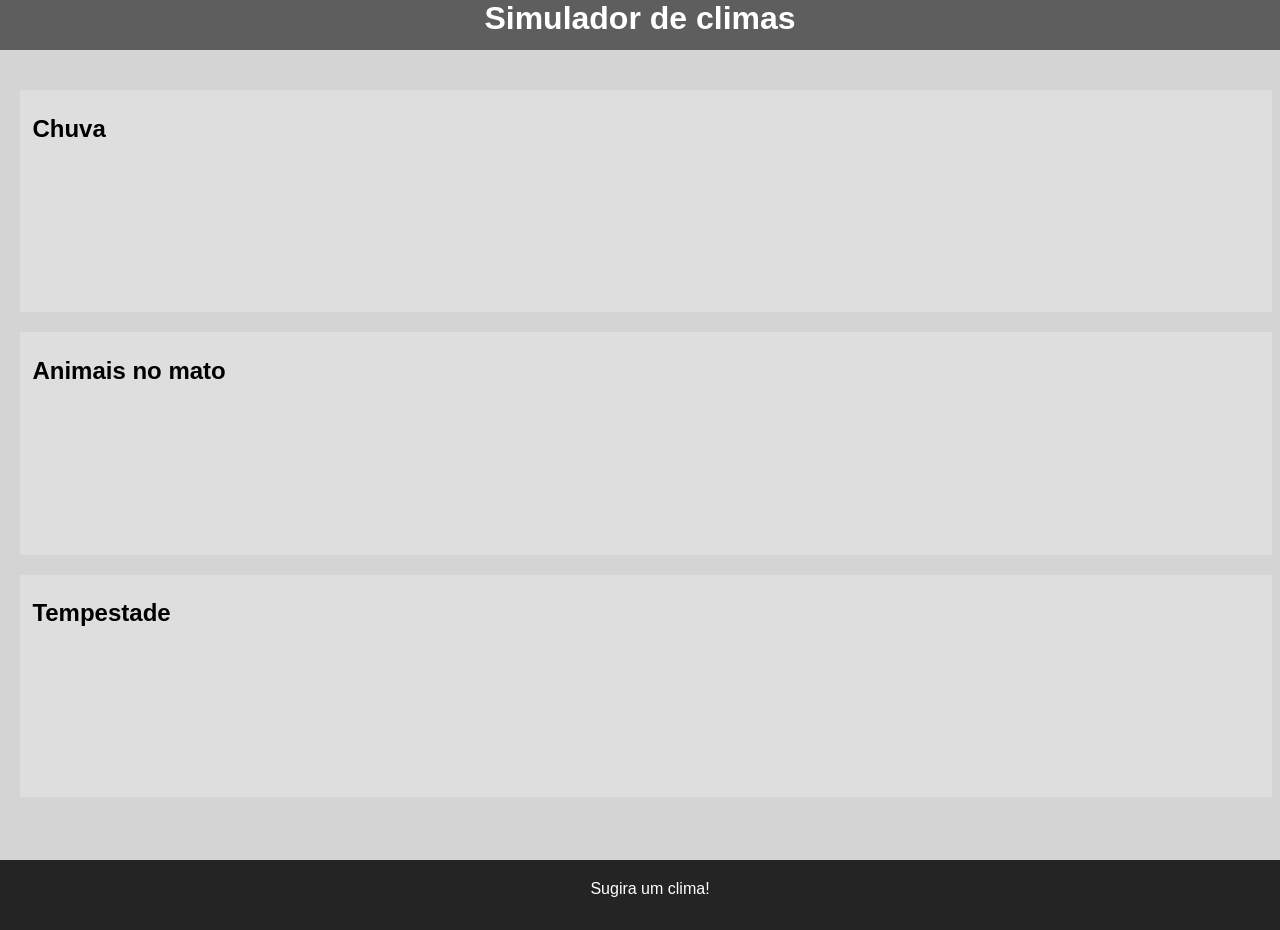
==== html-II-exercicios-main/exercicio2/index.html @ 415d5907 "feat: primeiras aulas e exercicios" ====
<!DOCTYPE html>
<html lang="en">
<head>
    <meta charset="UTF-8">
    <meta http-equiv="X-UA-Compatible" content="IE=edge">
    <meta name="viewport" content="width=device-width, initial-scale=1.0">
    <link rel="stylesheet" href="./style.css">
    <title>Exercício 2</title>
</head>
<body>
    <div class="a">
        <h1>Simulador de climas</h1>
    </div>
    
    <div class="b">
    
        <div class="c">
            <div class="d">
                <h2>Chuva</h2>
            </div>
            <div class="d">
                <h2>Animais no mato</h2>
            </div>
            <div class="d">
                <h2>Tempestade</h2>
            </div>
        </div>
    
    </div>
    <div class="e">
        <p>Sugira um clima!</p>
    </div>
    
</body>
</html>
---- html-II-exercicios-main/exercicio2/style.css ----
*{
    margin: 0;
    padding: 0;
    font-family: 'Helvetica', sans-serif;
  }
  
  header, .a{
    height: 50px;
    background-color: #5e5e5e;
    width: 100vw;
    text-align: center;
    color: white;
  }
  
  main, .b{
    height: 90vh;
    display: flex;
    flex-direction: row;
    align-items: stretch;
  }
  
  section, .c{
    background-color: #d4d4d4;
    width: 100%;
    padding: 20px 20px 0 20px;
  }
  
  article, .d{
    background-color: #dedede;
    height: 25%;
    width: 100%;
    margin-top: 20px;
    padding-top: 2%;
    padding-left: 1%;
  }
  
  footer, .e{
    background-color: #242424;
    height: 50px;
    padding: 20px 0 0 20px;
    text-align: center;
    color: white;
  }
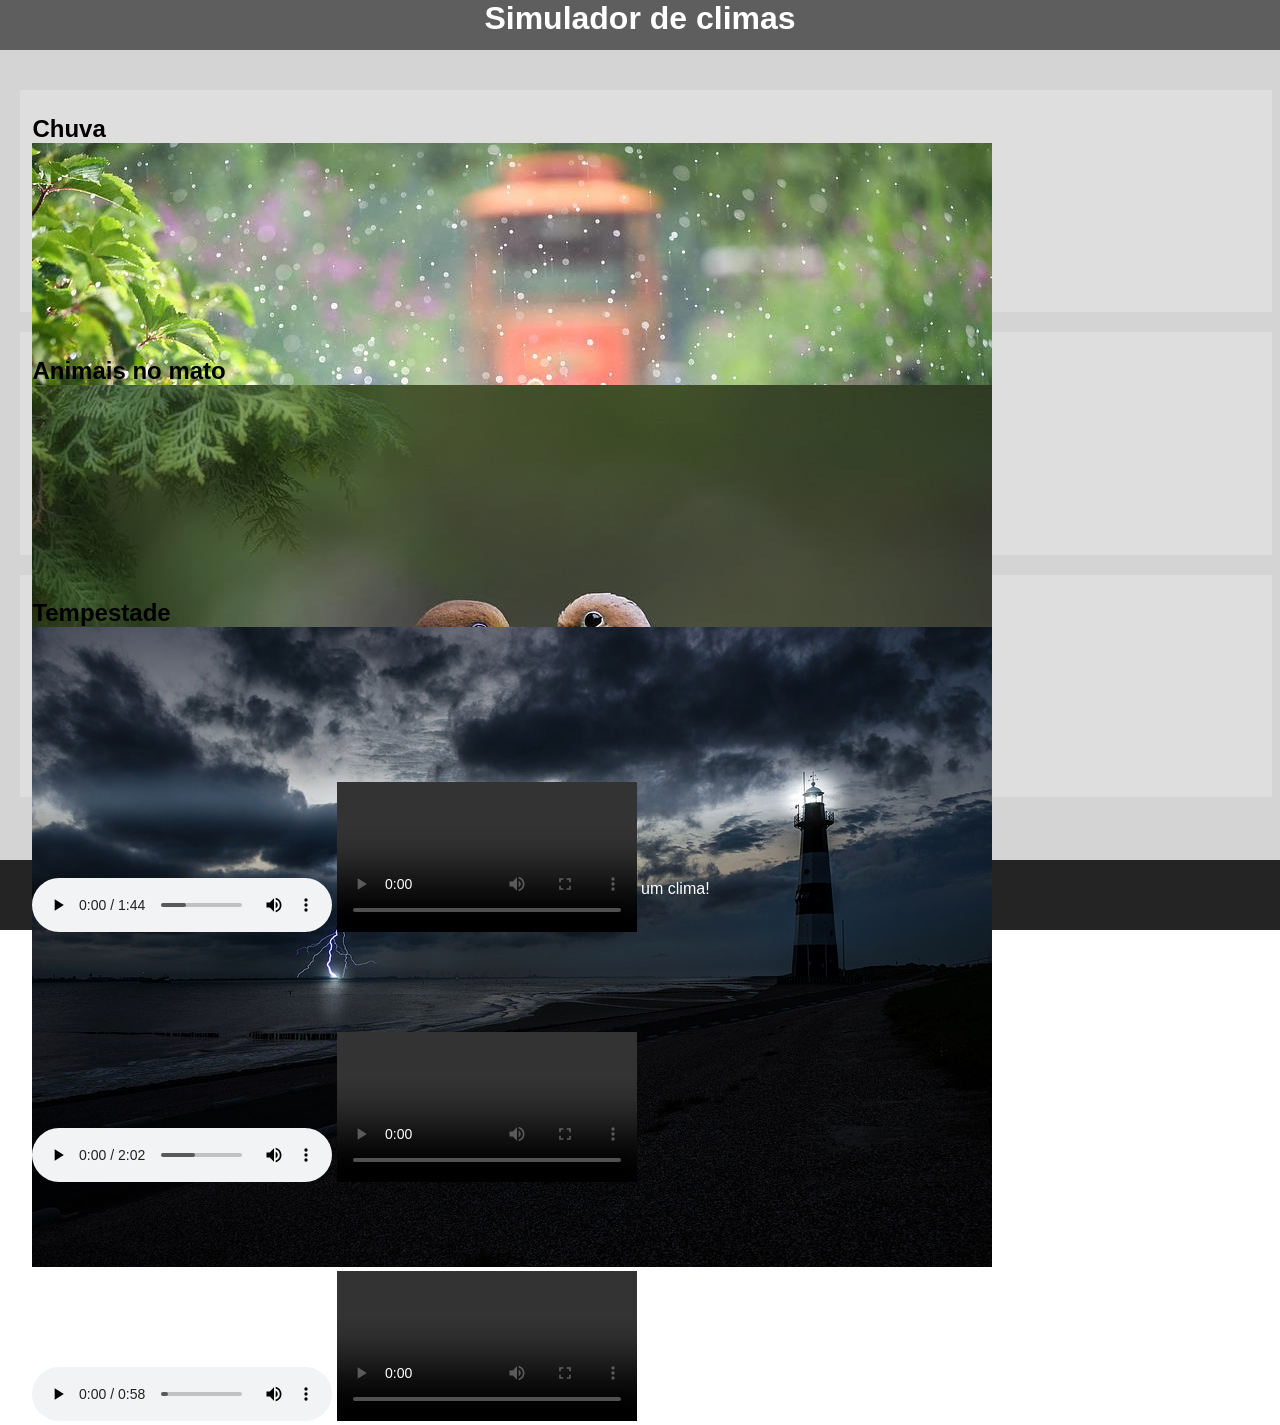
==== commit 374941b7: "feat: exercicios" ====
--- a/html-II-exercicios-main/exercicio2/index.html
+++ b/html-II-exercicios-main/exercicio2/index.html
@@ -8,28 +8,35 @@
     <title>Exercício 2</title>
 </head>
 <body>
-    <div class="a">
+    <header class="a">
         <h1>Simulador de climas</h1>
-    </div>
+    </header>
     
-    <div class="b">
-    
-        <div class="c">
-            <div class="d">
+    <main class="b">    
+        <section class="c">
+            <article class="d">
                 <h2>Chuva</h2>
-            </div>
-            <div class="d">
+                <img src="media/chuva.jpeg">
+                <audio src="media/chuva.mp3" controls loop></audio>
+                <video src="media/chuva.mp4" controls loop></video>
+            </article>
+            <article class="d">
                 <h2>Animais no mato</h2>
-            </div>
-            <div class="d">
+                <img src="media/animais.jpeg">
+                <audio src="media/animais.mp3" controls loop></audio>
+                <video src="media/animais.mp4" controls loop></video>
+            </article>
+            <article class="d">
                 <h2>Tempestade</h2>
-            </div>
-        </div>
-    
-    </div>
-    <div class="e">
+                <img src="media/tempestade.jpeg">
+                <audio src="media/tempestade.mp3" controls loop></audio>
+                <video src="media/tempestade.mp4" controls loop></video>
+            </article>
+        </section>    
+    </main>
+    <footer class="e">
         <p>Sugira um clima!</p>
-    </div>
+    </footer>
     
 </body>
 </html>
--- a/html-II-exercicios-main/exercicio2/style.css
+++ b/html-II-exercicios-main/exercicio2/style.css
@@ -14,7 +14,7 @@
   
   main, .b{
     height: 90vh;
-    display: flex;
+    display: flex; 
     flex-direction: row;
     align-items: stretch;
   }
@@ -33,7 +33,6 @@
     padding-top: 2%;
     padding-left: 1%;
   }
-  
   footer, .e{
     background-color: #242424;
     height: 50px;
